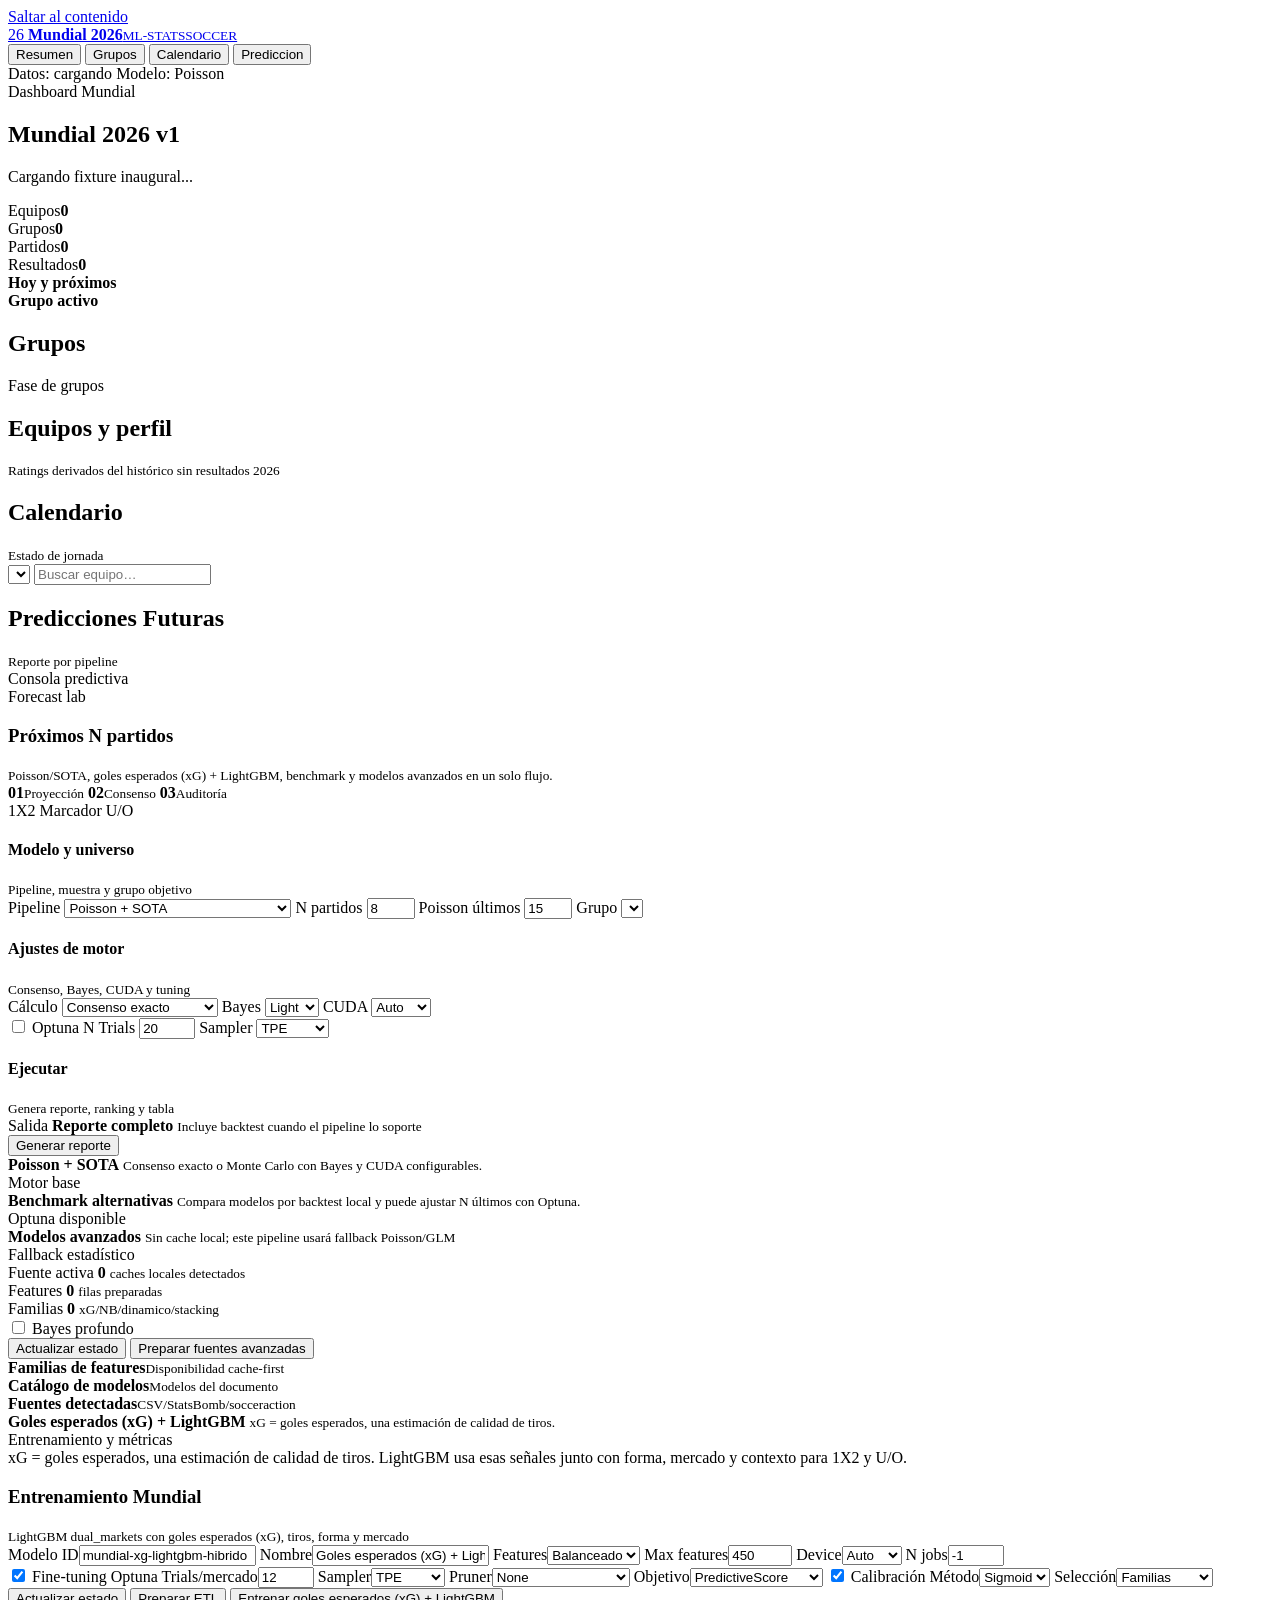
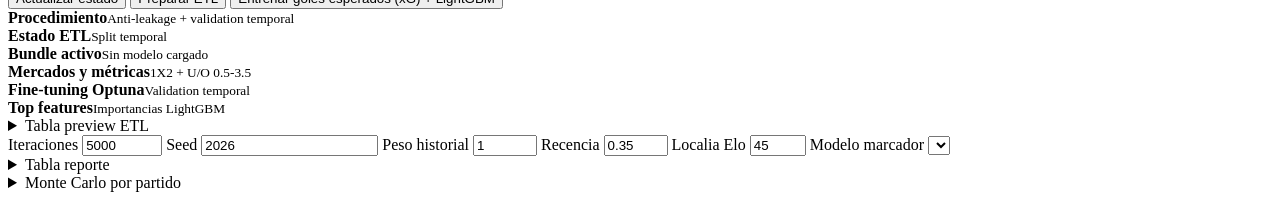
==== src/web/static/mundial.html @ a1cc036b "Improve Mundial prediction console layout" ====
<!doctype html>
<html lang="es">
<head>
  <meta charset="utf-8">
  <meta name="viewport" content="width=device-width, initial-scale=1">
  <title>Mundial 2026 | ML-STATSSOCCER</title>
  <link rel="stylesheet" href="/static/mundial.css?v=20260618-prediction-layout">
</head>
<body>
  <a class="skip-link" href="#main-content">Saltar al contenido</a>
  <header class="topbar">
    <a class="brand" href="/">
      <span class="brand-mark">26</span>
      <span><strong>Mundial 2026</strong><small>ML-STATSSOCCER</small></span>
    </a>
    <nav class="main-nav" aria-label="Secciones Mundial 2026">
      <button type="button" class="nav-pill active" data-section="resumen" aria-selected="true">Resumen</button>
      <button type="button" class="nav-pill" data-section="grupos" aria-selected="false">Grupos</button>
      <button type="button" class="nav-pill" data-section="fixtures" aria-selected="false">Calendario</button>
      <button type="button" class="nav-pill" data-section="predicciones" aria-selected="false">Prediccion</button>
    </nav>
    <div class="topbar-status" aria-label="Estado de datos">
      <span id="topbar-data-status">Datos: cargando</span>
      <span id="topbar-model-status">Modelo: Poisson</span>
    </div>
  </header>

  <main id="main-content">
    <section id="alert" class="alert hidden" aria-live="polite"></section>

    <section id="resumen" class="hero dashboard-hero section-block worldcup-view active section-shell">
      <div class="dashboard-hero-main">
        <div class="hero-copy">
          <span class="eyebrow">Dashboard Mundial</span>
          <h1>Mundial 2026 <span class="version-badge hero-version">v1</span></h1>
          <p id="hero-meta">Cargando fixture inaugural...</p>
          <div class="hero-match" id="hero-match"></div>
        </div>
        <div id="hero-countdown" class="dashboard-countdown"><span id="hero-countdown-vs"></span></div>
      </div>
      <aside class="hero-metrics dashboard-metrics">
        <div class="metric"><span>Equipos</span><strong id="metric-teams">0</strong></div>
        <div class="metric"><span>Grupos</span><strong id="metric-groups">0</strong></div>
        <div class="metric"><span>Partidos</span><strong id="metric-fixtures">0</strong></div>
        <div class="metric"><span>Resultados</span><strong id="metric-results">0</strong></div>
        <div id="hero-hardware" class="hero-hardware"></div>
      </aside>
      <div class="dashboard-bottom">
        <article class="overview-panel">
          <header><strong>Hoy y próximos</strong><small id="overview-next-source"></small></header>
          <div id="hero-next-grid" class="hero-next-grid"></div>
        </article>
        <article class="overview-panel">
          <header><strong>Grupo activo</strong><small id="overview-standings-source"></small></header>
          <div id="overview-standings" class="overview-standings"></div>
        </article>
      </div>
    </section>

    <section id="grupos" class="section-block worldcup-view section-shell groups-page">
      <div class="section-heading section-toolbar">
        <div class="section-heading-title">
          <h2>Grupos</h2>
          <small id="groups-source"></small>
        </div>
        <span class="section-chip">Fase de grupos</span>
      </div>
      <div id="groups-grid" class="groups-grid"></div>
      <div class="section-heading subheading section-toolbar">
        <div class="section-heading-title">
          <h2>Equipos y perfil</h2>
          <small>Ratings derivados del histórico sin resultados 2026</small>
        </div>
      </div>
      <div id="teams-grid" class="teams-grid"></div>
    </section>

    <section id="fixtures" class="section-block worldcup-view section-shell fixtures-page">
      <div class="section-heading section-toolbar">
        <div class="section-heading-title">
          <h2>Calendario</h2>
          <small id="fixtures-source" class="summary-strip">Estado de jornada</small>
        </div>
        <div class="filters">
          <select id="fixture-group-filter" name="fixture_group_filter" autocomplete="off"></select>
          <input id="fixture-search" name="fixture_search" autocomplete="off" placeholder="Buscar equipo…">
        </div>
      </div>
      <div id="fixtures-list" class="fixtures-list"></div>
    </section>

    <section id="predicciones" class="section-block worldcup-view section-shell prediction-page future-focus">
      <div class="section-heading section-toolbar">
        <div class="section-heading-title">
          <h2>Predicciones Futuras</h2>
          <small id="upcoming-summary">Reporte por pipeline</small>
        </div>
        <span class="section-chip">Consola predictiva</span>
      </div>
      <div class="prediction-dock clean-dock future-forecast-dock">
        <article class="future-command-card forecast-overview-card">
          <div class="forecast-kicker"><span></span>Forecast lab</div>
          <h3>Próximos N partidos</h3>
          <small>Poisson/SOTA, goles esperados (xG) + LightGBM, benchmark y modelos avanzados en un solo flujo.</small>
          <div class="forecast-status-grid" aria-label="Capas de predicción">
            <span><b>01</b><small>Proyección</small></span>
            <span><b>02</b><small>Consenso</small></span>
            <span><b>03</b><small>Auditoría</small></span>
          </div>
          <div class="future-command-badges" aria-label="Estado de corrida">
            <span>1X2</span>
            <span>Marcador</span>
            <span>U/O</span>
          </div>
        </article>
        <article class="future-control-card forecast-config-card">
          <header class="forecast-card-head">
            <h4>Modelo y universo</h4>
            <small>Pipeline, muestra y grupo objetivo</small>
          </header>
          <div class="forecast-control-grid">
            <label class="forecast-control-wide">Pipeline
              <select id="upcoming-pipeline-mode" name="upcoming_pipeline_mode" autocomplete="off"><option value="poisson_sota">Poisson + SOTA</option><option value="advanced_models">Modelos avanzados</option><option value="xg_lightgbm">Goles esperados (xG) + LightGBM</option><option value="alternatives_benchmark">Benchmark alternativas</option></select>
            </label>
            <label>N partidos
              <input id="upcoming-predict-limit" name="upcoming_predict_limit" autocomplete="off" type="number" min="1" max="72" step="1" value="8">
            </label>
            <label>Poisson últimos
              <input id="upcoming-poisson-recent-matches" name="upcoming_poisson_recent_matches" autocomplete="off" type="number" min="3" max="50" step="1" value="15">
            </label>
            <label class="forecast-control-wide">Grupo
              <select id="upcoming-group-filter" name="upcoming_group_filter" autocomplete="off"></select>
            </label>
          </div>
        </article>
        <article class="future-control-card forecast-engine-card">
          <header class="forecast-card-head">
            <h4>Ajustes de motor</h4>
            <small>Consenso, Bayes, CUDA y tuning</small>
          </header>
          <div id="upcoming-sota-controls" class="inline-control-row forecast-engine-grid">
            <label>Cálculo
              <select id="upcoming-sota-calculation-mode" name="upcoming_sota_calculation_mode" autocomplete="off"><option value="exact">Consenso exacto</option><option value="monte_carlo">Monte Carlo consenso</option></select>
            </label>
            <label>Bayes
              <select id="upcoming-bayes-profile" name="upcoming_bayes_profile" autocomplete="off"><option value="light">Light</option><option value="deep">Deep</option></select>
            </label>
            <label>CUDA
              <select id="upcoming-sota-device" name="upcoming_sota_device" autocomplete="off"><option value="auto">Auto</option><option value="cpu">CPU</option><option value="cuda">CUDA</option></select>
            </label>
          </div>
          <div id="upcoming-benchmark-controls" class="inline-control-row forecast-engine-grid hidden">
            <label class="check"><input id="upcoming-benchmark-tuning-enabled" name="upcoming_benchmark_tuning_enabled" type="checkbox"> Optuna N</label>
            <label>Trials
              <input id="upcoming-benchmark-tuning-trials" name="upcoming_benchmark_tuning_trials" autocomplete="off" type="number" min="1" max="100" step="1" value="20">
            </label>
            <label>Sampler
              <select id="upcoming-benchmark-tuning-sampler" name="upcoming_benchmark_tuning_sampler" autocomplete="off"><option value="tpe">TPE</option><option value="random">Random</option></select>
            </label>
          </div>
        </article>
        <article class="future-control-card future-run-card forecast-run-card">
          <header class="forecast-card-head">
            <h4>Ejecutar</h4>
            <small>Genera reporte, ranking y tabla</small>
          </header>
          <div class="forecast-run-summary">
            <span>Salida</span>
            <strong>Reporte completo</strong>
            <small>Incluye backtest cuando el pipeline lo soporte</small>
          </div>
          <button id="upcoming-predict-btn" class="primary" type="button">Generar reporte</button>
        </article>
      </div>
      <div class="pipeline-panels">
        <article id="pipeline-sota-panel" class="pipeline-panel pipeline-ready">
          <header class="pipeline-panel-head">
            <div>
              <strong>Poisson + SOTA</strong>
              <small>Consenso exacto o Monte Carlo con Bayes y CUDA configurables.</small>
            </div>
            <span class="pipeline-status-pill pipeline-ready">Motor base</span>
          </header>
        </article>
        <article id="pipeline-benchmark-panel" class="pipeline-panel pipeline-ready hidden">
          <header class="pipeline-panel-head">
            <div>
              <strong>Benchmark alternativas</strong>
              <small>Compara modelos por backtest local y puede ajustar N últimos con Optuna.</small>
            </div>
            <span class="pipeline-status-pill pipeline-ready">Optuna disponible</span>
          </header>
        </article>
        <article id="upcoming-advanced-panel" class="pipeline-panel pipeline-fallback hidden">
          <header class="pipeline-panel-head">
            <div>
              <strong>Modelos avanzados</strong>
              <small id="advanced-status-summary">Sin cache local; este pipeline usará fallback Poisson/GLM</small>
            </div>
            <span id="advanced-status-pill" class="pipeline-status-pill pipeline-fallback">Fallback estadístico</span>
          </header>
          <div class="pipeline-action-grid">
            <div class="advanced-lab-strip advanced-lab-compact">
              <article>
                <span>Fuente activa</span>
                <strong id="advanced-source-count">0</strong>
                <small>caches locales detectados</small>
              </article>
              <article>
                <span>Features</span>
                <strong id="advanced-feature-count">0</strong>
                <small>filas preparadas</small>
              </article>
              <article>
                <span>Familias</span>
                <strong id="advanced-family-count">0</strong>
                <small>xG/NB/dinamico/stacking</small>
              </article>
            </div>
            <div class="pipeline-action-card">
              <label class="check advanced-bayes-toggle hidden"><input id="upcoming-advanced-include-bayesian" name="upcoming_advanced_include_bayesian" type="checkbox"> Bayes profundo</label>
              <div class="actions-row">
                <button id="advanced-refresh-status" type="button">Actualizar estado</button>
                <button id="advanced-prepare-data" class="primary" type="button">Preparar fuentes avanzadas</button>
              </div>
            </div>
          </div>
          <div id="worldcup-advanced-progress" class="worldcup-progress hidden" aria-live="polite"></div>
          <div id="advanced-status-cards" class="report-summary-grid pipeline-summary-grid"></div>
          <div class="advanced-model-layout pipeline-details-grid">
            <article class="visual-panel compact-panel">
              <header><strong>Familias de features</strong><small>Disponibilidad cache-first</small></header>
              <div id="advanced-family-list" class="training-stack"></div>
            </article>
            <article class="visual-panel compact-panel">
              <header><strong>Catálogo de modelos</strong><small>Modelos del documento</small></header>
              <div id="advanced-model-catalog" class="training-stack"></div>
            </article>
            <article class="visual-panel compact-panel">
              <header><strong>Fuentes detectadas</strong><small>CSV/StatsBomb/socceraction</small></header>
              <div id="advanced-sources-list" class="training-stack"></div>
            </article>
          </div>
        </article>
        <article id="upcoming-xg-panel" class="pipeline-panel pipeline-missing hidden">
          <header class="pipeline-panel-head">
            <div>
              <strong>Goles esperados (xG) + LightGBM</strong>
              <small id="xg-lightgbm-summary">xG = goles esperados, una estimación de calidad de tiros.</small>
            </div>
            <span id="xg-status-pill" class="pipeline-status-pill pipeline-missing">Entrenamiento y métricas</span>
          </header>
          <div class="pipeline-microcopy">xG = goles esperados, una estimación de calidad de tiros. LightGBM usa esas señales junto con forma, mercado y contexto para 1X2 y U/O.</div>
          <div class="prediction-dock xg-training-dock pipeline-xg-training">
            <div>
              <h3>Entrenamiento Mundial</h3>
              <small>LightGBM dual_markets con goles esperados (xG), tiros, forma y mercado</small>
            </div>
            <label>Modelo ID<input id="xg-model-id" name="xg_model_id" autocomplete="off" value="mundial-xg-lightgbm-hibrido"></label>
            <label>Nombre<input id="xg-model-name" name="xg_model_name" autocomplete="off" value="Goles esperados (xG) + LightGBM Mundial 2026"></label>
            <label>Features<select id="xg-feature-profile" name="xg_feature_profile" autocomplete="off"><option value="balanced">Balanceado</option><option value="full">Completo</option></select></label>
            <label>Max features<input id="xg-max-features" name="xg_max_features" autocomplete="off" type="number" min="120" max="1200" step="10" value="450"></label>
            <label>Device<select id="xg-device" name="xg_device" autocomplete="off"><option value="auto">Auto</option><option value="cuda">CUDA</option><option value="cpu">CPU</option></select></label>
            <label>N jobs<input id="xg-n-jobs" name="xg_n_jobs" autocomplete="off" type="number" min="-1" max="128" step="1" value="-1"></label>
            <div class="inline-control-row">
              <label class="check"><input id="xg-tuning-enabled" name="xg_tuning_enabled" type="checkbox" checked> Fine-tuning Optuna</label>
              <label>Trials/mercado<input id="xg-n-trials" name="xg_n_trials" autocomplete="off" type="number" min="1" max="100" step="1" value="12"></label>
              <label>Sampler<select id="xg-optuna-sampler" name="xg_optuna_sampler" autocomplete="off"><option value="tpe">TPE</option><option value="random">Random</option><option value="cmaes">CMA-ES</option></select></label>
              <label>Pruner<select id="xg-optuna-pruner" name="xg_optuna_pruner" autocomplete="off"><option value="none">None</option><option value="median">Median</option><option value="successive-halving">Successive Halving</option></select></label>
              <label>Objetivo<select id="xg-objective" name="xg_objective" autocomplete="off"><option value="PredictiveScore">PredictiveScore</option><option value="F1">F1</option><option value="Accuracy">Accuracy</option><option value="Precision">Precision</option><option value="Recall">Recall</option><option value="BalancedAccuracy">BalancedAccuracy</option><option value="LogLoss">LogLoss</option><option value="Brier">Brier</option></select></label>
              <label class="check"><input id="xg-calibration-enabled" name="xg_calibration_enabled" type="checkbox" checked> Calibración</label>
              <label>Método<select id="xg-calibration-method" name="xg_calibration_method" autocomplete="off"><option value="sigmoid">Sigmoid</option><option value="isotonic">Isotonic</option></select></label>
              <label>Selección<select id="xg-feature-selection-mode" name="xg_feature_selection_mode" autocomplete="off"><option value="family_balanced">Familias</option><option value="supervised_model">Supervisada</option></select></label>
            </div>
            <div class="actions-row training-actions">
              <button id="xg-refresh-status" type="button">Actualizar estado</button>
              <button id="xg-prepare-etl" type="button">Preparar ETL</button>
              <button id="xg-train" class="primary" type="button">Entrenar goles esperados (xG) + LightGBM</button>
            </div>
          </div>
          <div id="worldcup-xg-progress" class="worldcup-progress hidden"></div>
          <div id="xg-status-cards" class="report-summary-grid pipeline-summary-grid"></div>
          <div class="model-flow pipeline-details-grid two">
            <article class="visual-panel training-band">
              <header><strong>Procedimiento</strong><small>Anti-leakage + validation temporal</small></header>
              <div id="xg-training-steps" class="etl-flow"></div>
            </article>
            <article class="visual-panel training-band">
              <header><strong>Estado ETL</strong><small id="xg-etl-subtitle">Split temporal</small></header>
              <div id="xg-etl-flow" class="etl-flow"></div>
            </article>
          </div>
          <div class="model-management-grid pipeline-details-grid two">
            <article class="visual-panel compact-panel">
              <header><strong>Bundle activo</strong><small id="xg-model-subtitle">Sin modelo cargado</small></header>
              <div id="xg-model-state" class="training-stack"></div>
            </article>
            <article class="visual-panel compact-panel">
              <header><strong>Mercados y métricas</strong><small id="xg-market-subtitle">1X2 + U/O 0.5-3.5</small></header>
              <div id="xg-market-metrics" class="training-stack"></div>
            </article>
          </div>
          <div class="training-inline-grid pipeline-details-grid two">
            <article class="visual-panel">
              <header><strong>Fine-tuning Optuna</strong><small id="xg-tuning-subtitle">Validation temporal</small></header>
              <div id="xg-tuning-flow" class="tuning-steps"></div>
            </article>
            <article class="visual-panel">
              <header><strong>Top features</strong><small>Importancias LightGBM</small></header>
              <div id="xg-feature-importance" class="training-stack"></div>
            </article>
          </div>
          <details class="data-drawer">
            <summary>Tabla preview ETL</summary>
            <div id="xg-preview-table"></div>
          </details>
        </article>
      </div>
      <div class="control-grid compact-controls upcoming-advanced-controls future-advanced-controls forecast-advanced-tuning">
        <label>Iteraciones
          <input id="sim-iterations" name="sim_iterations" autocomplete="off" type="number" min="100" max="100000" step="1000" value="5000">
        </label>
        <label>Seed
          <input id="sim-seed" name="sim_seed" autocomplete="off" type="number" value="2026">
        </label>
        <label>Peso historial
          <input id="sim-history-weight" name="sim_history_weight" autocomplete="off" type="number" min="0.2" max="2" step="0.05" value="1">
        </label>
        <label>Recencia
          <input id="sim-recency-weight" name="sim_recency_weight" autocomplete="off" type="number" min="0" max="1" step="0.05" value="0.35">
        </label>
        <label>Localia Elo
          <input id="sim-host-advantage" name="sim_host_advantage" autocomplete="off" type="number" min="0" max="120" step="5" value="45">
        </label>
        <label class="hidden">Modelo marcador
          <select id="sim-score-model" name="sim_score_model" autocomplete="off"></select>
        </label>
        <input id="sim-max-goals" name="sim_max_goals" type="hidden" value="10">
        <input id="sim-poisson-recent-matches" name="sim_poisson_recent_matches" type="hidden" value="15">
      </div>
      <div id="worldcup-upcoming-progress" class="worldcup-progress hidden" aria-live="polite"></div>
      <div id="upcoming-report" class="upcoming-report"></div>
      <div id="upcoming-predictions" class="upcoming-grid"></div>
      <details class="data-drawer">
        <summary>Tabla reporte</summary>
        <div id="upcoming-predictions-table"></div>
      </details>
      <details class="data-drawer prediction-simulation-drawer">
        <summary>Monte Carlo por partido</summary>
        <div class="simulation-layout">
          <article class="visual-panel simulation-control-panel">
            <header>
              <h3>Próximos partidos</h3>
              <small id="model-source">Poisson contextual por fixture</small>
            </header>
            <div class="control-grid compact-controls simulation-grid">
              <label>N próximos<input id="sim-match-limit" name="sim_match_limit" autocomplete="off" type="number" min="1" max="72" step="1" value="8"></label>
              <label>Grupo<select id="sim-group-filter" name="sim_group_filter" autocomplete="off"></select></label>
            </div>
            <div class="actions-row simulation-actions">
              <button id="simulate-poisson-btn" class="primary" type="button">Simular próximos partidos</button>
            </div>
            <div id="worldcup-simulation-progress" class="worldcup-progress hidden"></div>
            <div id="simulation-summary" class="status-strip"></div>
          </article>
        </div>
        <div id="match-simulation-grid" class="upcoming-grid monte-carlo-grid"></div>
        <details class="data-drawer simulation-table-drawer">
          <summary>Tabla Monte Carlo por partido</summary>
          <div id="match-simulation-table"></div>
        </details>
      </details>
    </section>
  </main>

  <script src="/static/mundial.js?v=20260618-prediction-layout"></script>
</body>
</html>
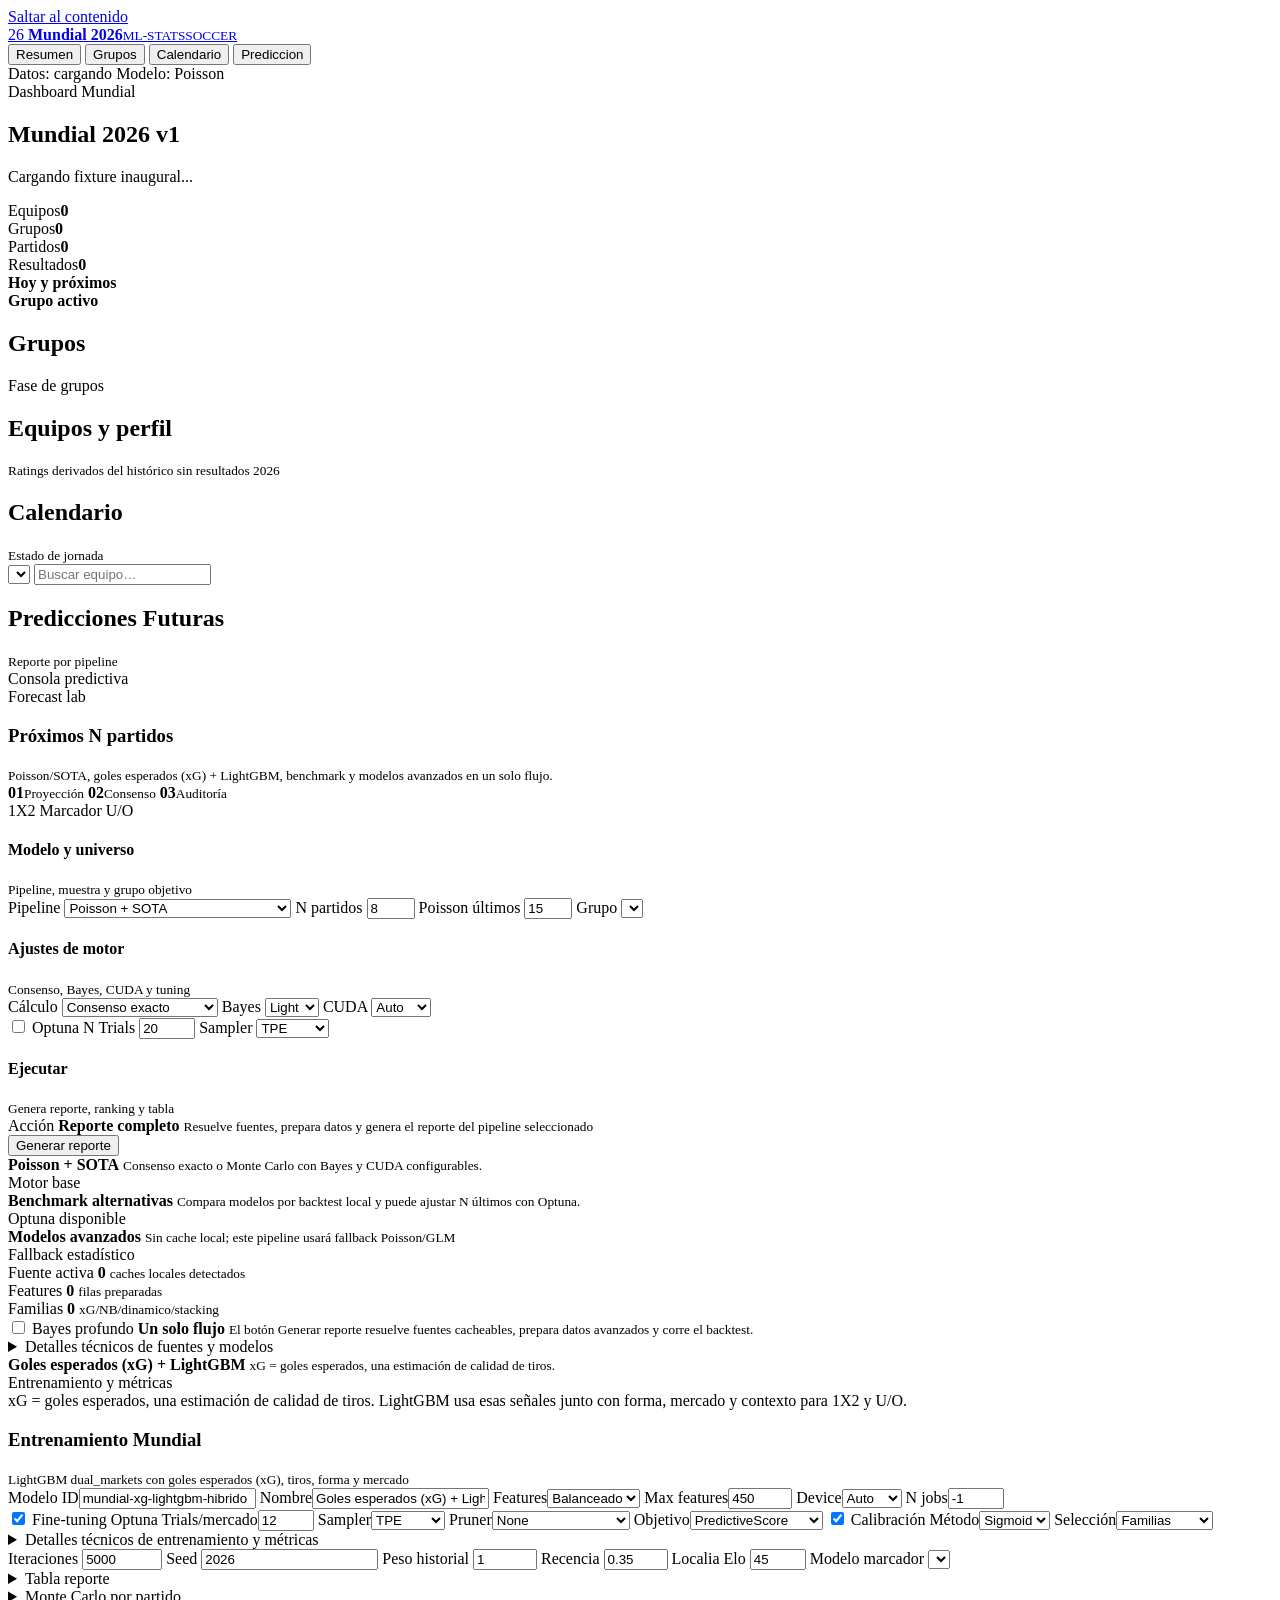
==== commit 6f330824: "Unify Mundial prediction report flow" ====
--- a/src/web/static/mundial.html
+++ b/src/web/static/mundial.html
@@ -165,9 +165,9 @@
             <small>Genera reporte, ranking y tabla</small>
           </header>
           <div class="forecast-run-summary">
-            <span>Salida</span>
-            <strong>Reporte completo</strong>
-            <small>Incluye backtest cuando el pipeline lo soporte</small>
+            <span>Acción</span>
+            <strong id="upcoming-run-title">Reporte completo</strong>
+            <small id="upcoming-run-copy">Resuelve fuentes, prepara datos y genera el reporte del pipeline seleccionado</small>
           </div>
           <button id="upcoming-predict-btn" class="primary" type="button">Generar reporte</button>
         </article>
@@ -217,17 +217,16 @@
                 <small>xG/NB/dinamico/stacking</small>
               </article>
             </div>
-            <div class="pipeline-action-card">
+            <div class="pipeline-action-card pipeline-single-action-note">
               <label class="check advanced-bayes-toggle hidden"><input id="upcoming-advanced-include-bayesian" name="upcoming_advanced_include_bayesian" type="checkbox"> Bayes profundo</label>
-              <div class="actions-row">
-                <button id="advanced-refresh-status" type="button">Actualizar estado</button>
-                <button id="advanced-prepare-data" class="primary" type="button">Preparar fuentes avanzadas</button>
-              </div>
-            </div>
-          </div>
-          <div id="worldcup-advanced-progress" class="worldcup-progress hidden" aria-live="polite"></div>
+              <strong>Un solo flujo</strong>
+              <small>El botón Generar reporte resuelve fuentes cacheables, prepara datos avanzados y corre el backtest.</small>
+            </div>
+          </div>
           <div id="advanced-status-cards" class="report-summary-grid pipeline-summary-grid"></div>
-          <div class="advanced-model-layout pipeline-details-grid">
+          <details class="pipeline-technical-drawer">
+            <summary>Detalles técnicos de fuentes y modelos</summary>
+            <div class="advanced-model-layout pipeline-details-grid">
             <article class="visual-panel compact-panel">
               <header><strong>Familias de features</strong><small>Disponibilidad cache-first</small></header>
               <div id="advanced-family-list" class="training-stack"></div>
@@ -240,7 +239,8 @@
               <header><strong>Fuentes detectadas</strong><small>CSV/StatsBomb/socceraction</small></header>
               <div id="advanced-sources-list" class="training-stack"></div>
             </article>
-          </div>
+            </div>
+          </details>
         </article>
         <article id="upcoming-xg-panel" class="pipeline-panel pipeline-missing hidden">
           <header class="pipeline-panel-head">
@@ -272,14 +272,10 @@
               <label>Método<select id="xg-calibration-method" name="xg_calibration_method" autocomplete="off"><option value="sigmoid">Sigmoid</option><option value="isotonic">Isotonic</option></select></label>
               <label>Selección<select id="xg-feature-selection-mode" name="xg_feature_selection_mode" autocomplete="off"><option value="family_balanced">Familias</option><option value="supervised_model">Supervisada</option></select></label>
             </div>
-            <div class="actions-row training-actions">
-              <button id="xg-refresh-status" type="button">Actualizar estado</button>
-              <button id="xg-prepare-etl" type="button">Preparar ETL</button>
-              <button id="xg-train" class="primary" type="button">Entrenar goles esperados (xG) + LightGBM</button>
-            </div>
-          </div>
-          <div id="worldcup-xg-progress" class="worldcup-progress hidden"></div>
+          </div>
           <div id="xg-status-cards" class="report-summary-grid pipeline-summary-grid"></div>
+          <details class="pipeline-technical-drawer">
+            <summary>Detalles técnicos de entrenamiento y métricas</summary>
           <div class="model-flow pipeline-details-grid two">
             <article class="visual-panel training-band">
               <header><strong>Procedimiento</strong><small>Anti-leakage + validation temporal</small></header>
@@ -313,6 +309,7 @@
           <details class="data-drawer">
             <summary>Tabla preview ETL</summary>
             <div id="xg-preview-table"></div>
+          </details>
           </details>
         </article>
       </div>
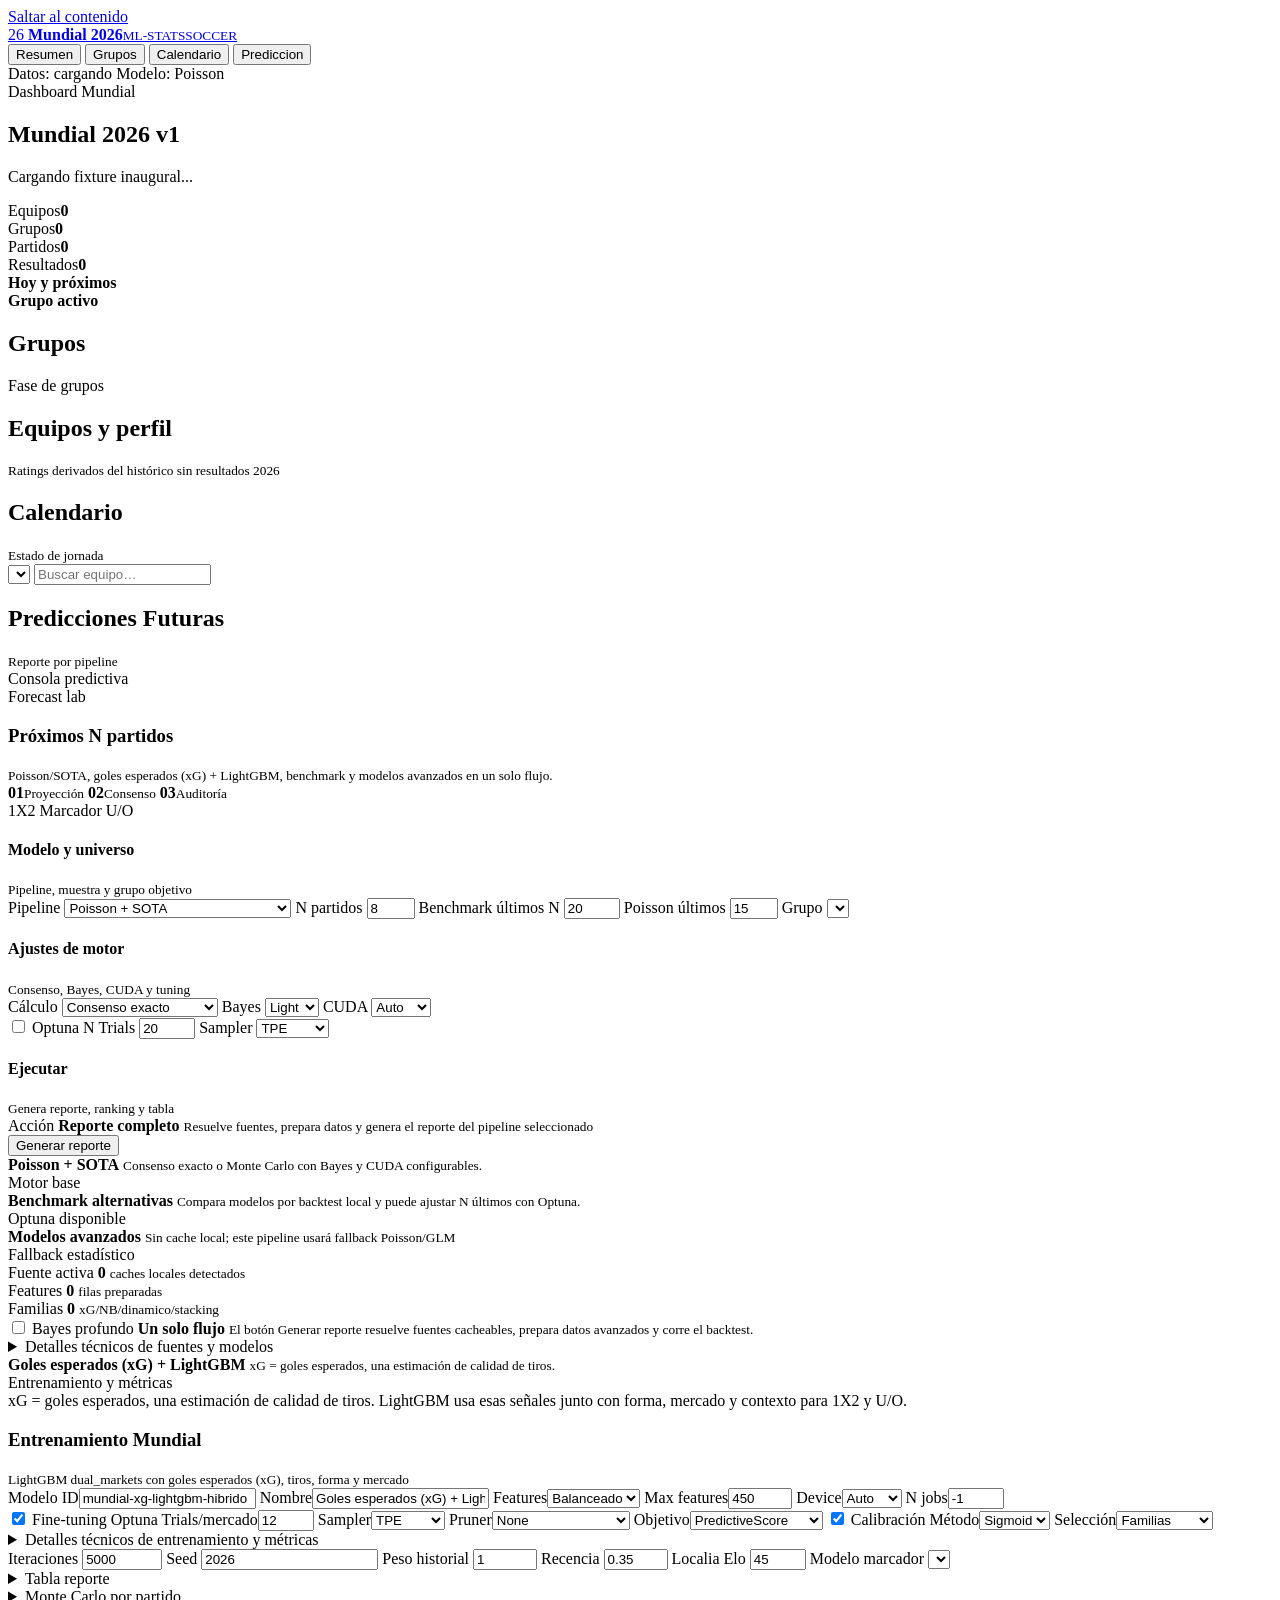
==== commit c8475ead: "Show benchmark across all prediction pipelines" ====
--- a/src/web/static/mundial.html
+++ b/src/web/static/mundial.html
@@ -125,6 +125,9 @@
             <label>N partidos
               <input id="upcoming-predict-limit" name="upcoming_predict_limit" autocomplete="off" type="number" min="1" max="72" step="1" value="8">
             </label>
+            <label>Benchmark últimos N
+              <input id="upcoming-backtest-last-n" name="upcoming_backtest_last_n" autocomplete="off" type="number" min="5" max="100" step="1" value="20">
+            </label>
             <label>Poisson últimos
               <input id="upcoming-poisson-recent-matches" name="upcoming_poisson_recent_matches" autocomplete="off" type="number" min="3" max="50" step="1" value="15">
             </label>
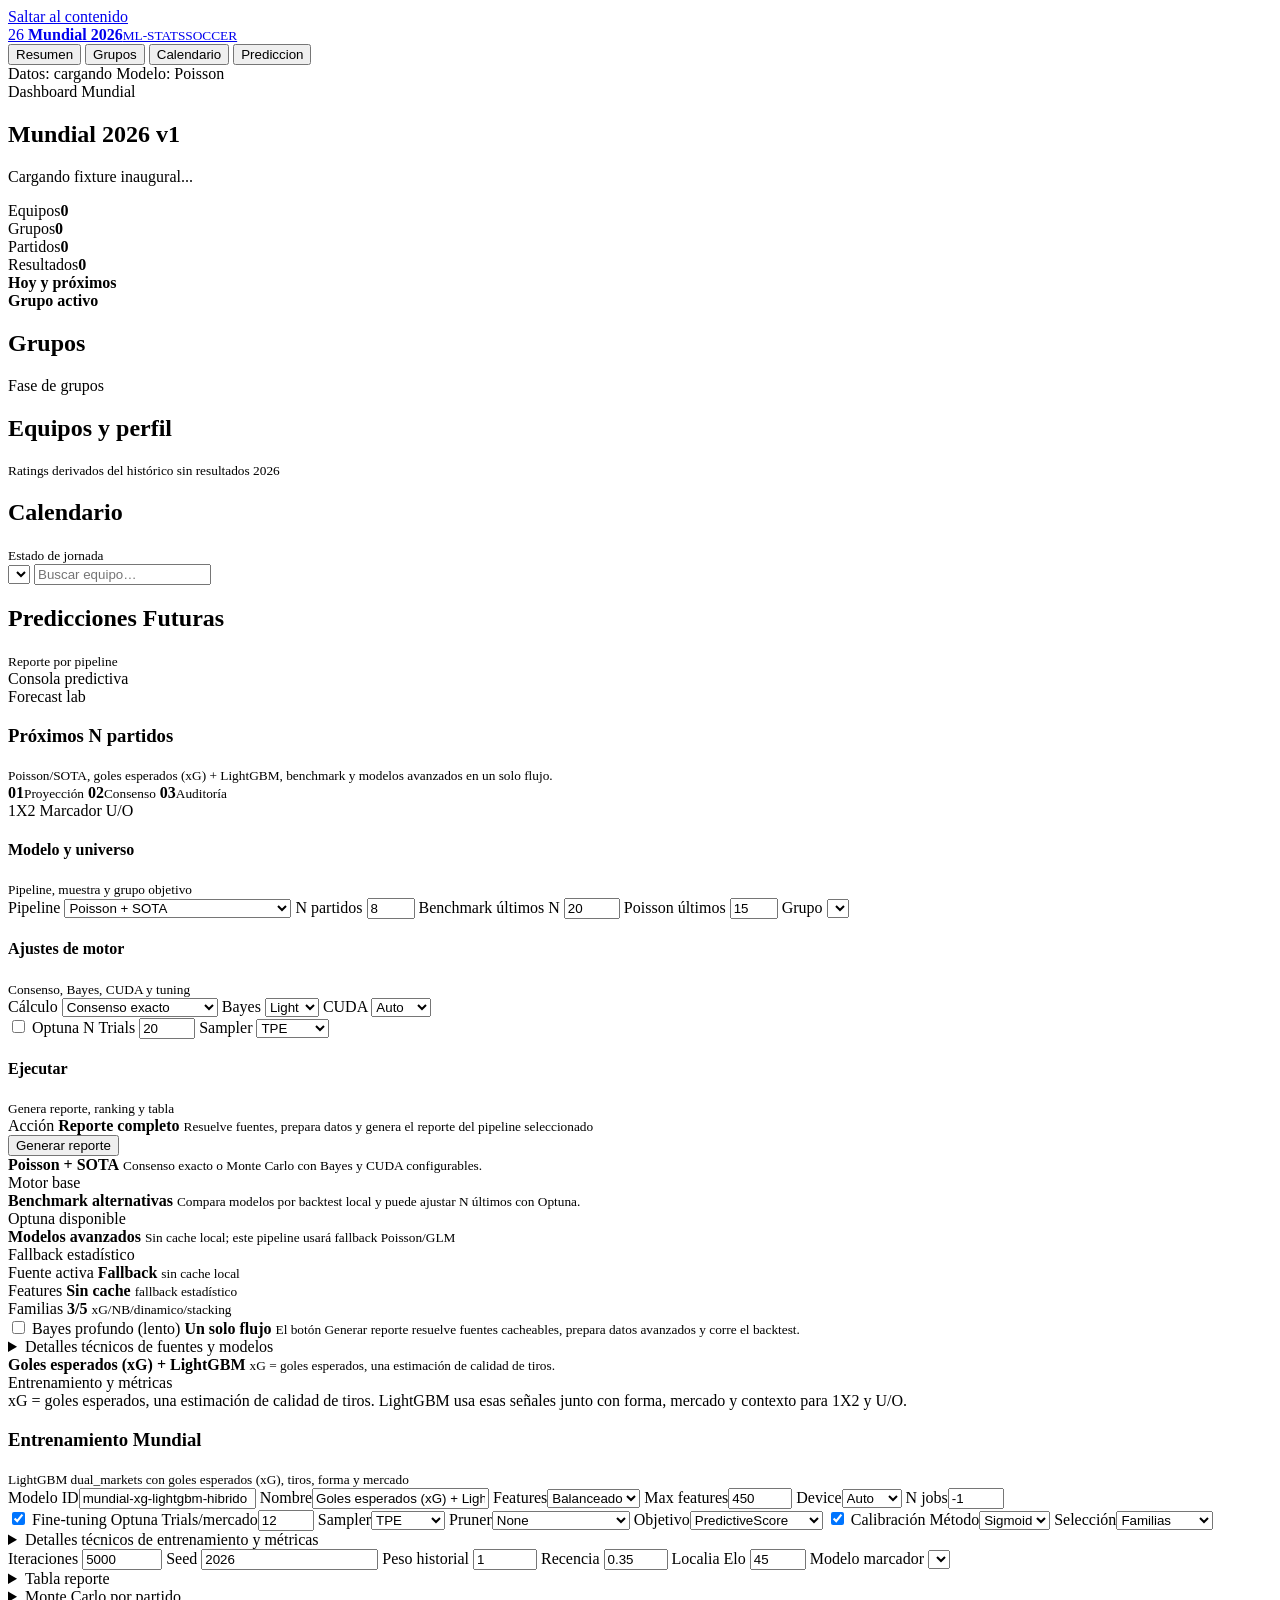
==== commit 4586cecf: "Make advanced pipeline default to fast fallback" ====
--- a/src/web/static/mundial.html
+++ b/src/web/static/mundial.html
@@ -206,22 +206,22 @@
             <div class="advanced-lab-strip advanced-lab-compact">
               <article>
                 <span>Fuente activa</span>
-                <strong id="advanced-source-count">0</strong>
-                <small>caches locales detectados</small>
+                <strong id="advanced-source-count">Fallback</strong>
+                <small>sin cache local</small>
               </article>
               <article>
                 <span>Features</span>
-                <strong id="advanced-feature-count">0</strong>
-                <small>filas preparadas</small>
+                <strong id="advanced-feature-count">Sin cache</strong>
+                <small>fallback estadístico</small>
               </article>
               <article>
                 <span>Familias</span>
-                <strong id="advanced-family-count">0</strong>
+                <strong id="advanced-family-count">3/5</strong>
                 <small>xG/NB/dinamico/stacking</small>
               </article>
             </div>
             <div class="pipeline-action-card pipeline-single-action-note">
-              <label class="check advanced-bayes-toggle hidden"><input id="upcoming-advanced-include-bayesian" name="upcoming_advanced_include_bayesian" type="checkbox"> Bayes profundo</label>
+              <label class="check advanced-bayes-toggle hidden"><input id="upcoming-advanced-include-bayesian" name="upcoming_advanced_include_bayesian" type="checkbox"> Bayes profundo (lento)</label>
               <strong>Un solo flujo</strong>
               <small>El botón Generar reporte resuelve fuentes cacheables, prepara datos avanzados y corre el backtest.</small>
             </div>
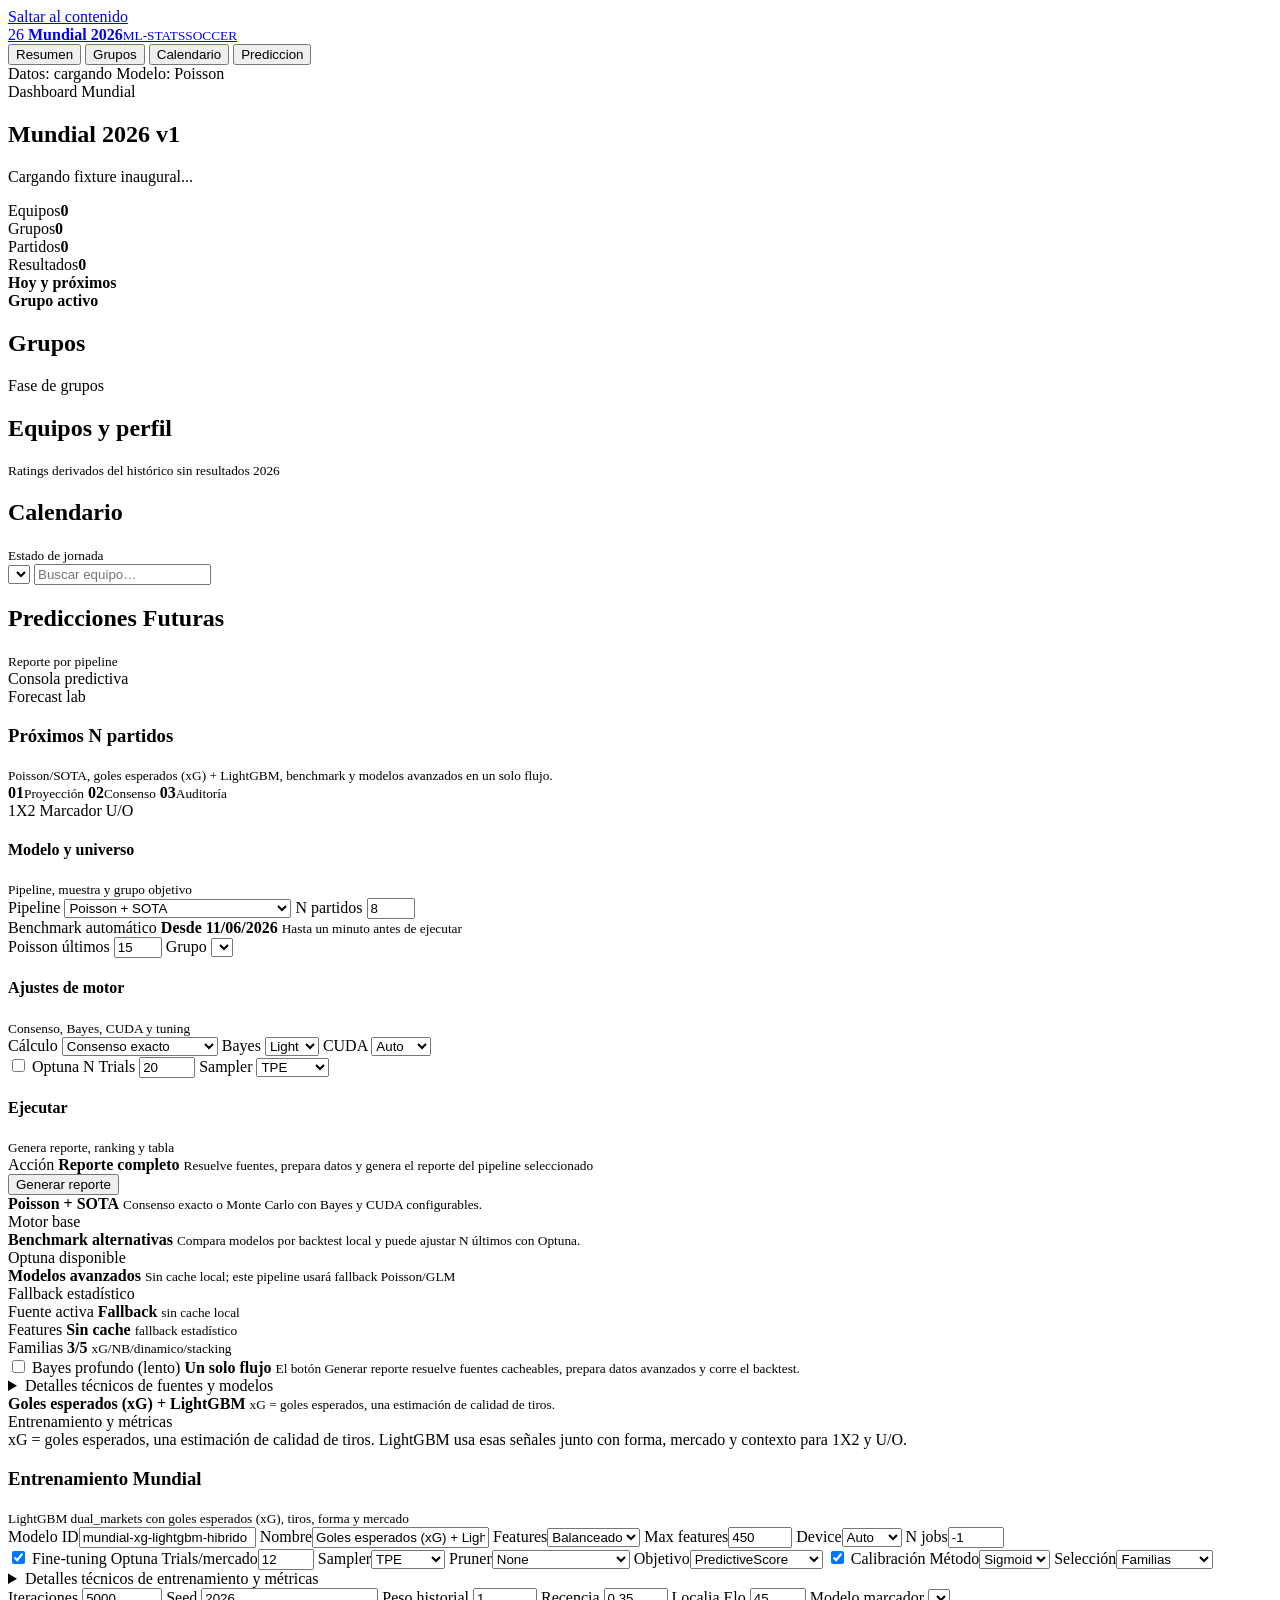
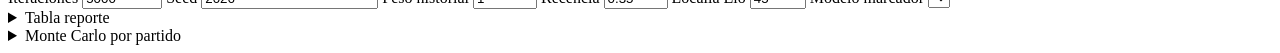
==== commit 65cf07b1: "Use automatic World Cup benchmark window" ====
--- a/src/web/static/mundial.html
+++ b/src/web/static/mundial.html
@@ -125,9 +125,11 @@
             <label>N partidos
               <input id="upcoming-predict-limit" name="upcoming_predict_limit" autocomplete="off" type="number" min="1" max="72" step="1" value="8">
             </label>
-            <label>Benchmark últimos N
-              <input id="upcoming-backtest-last-n" name="upcoming_backtest_last_n" autocomplete="off" type="number" min="5" max="100" step="1" value="20">
-            </label>
+            <div class="forecast-readonly-control" aria-label="Benchmark automático">
+              <span>Benchmark automático</span>
+              <strong>Desde 11/06/2026</strong>
+              <small>Hasta un minuto antes de ejecutar</small>
+            </div>
             <label>Poisson últimos
               <input id="upcoming-poisson-recent-matches" name="upcoming_poisson_recent_matches" autocomplete="off" type="number" min="3" max="50" step="1" value="15">
             </label>
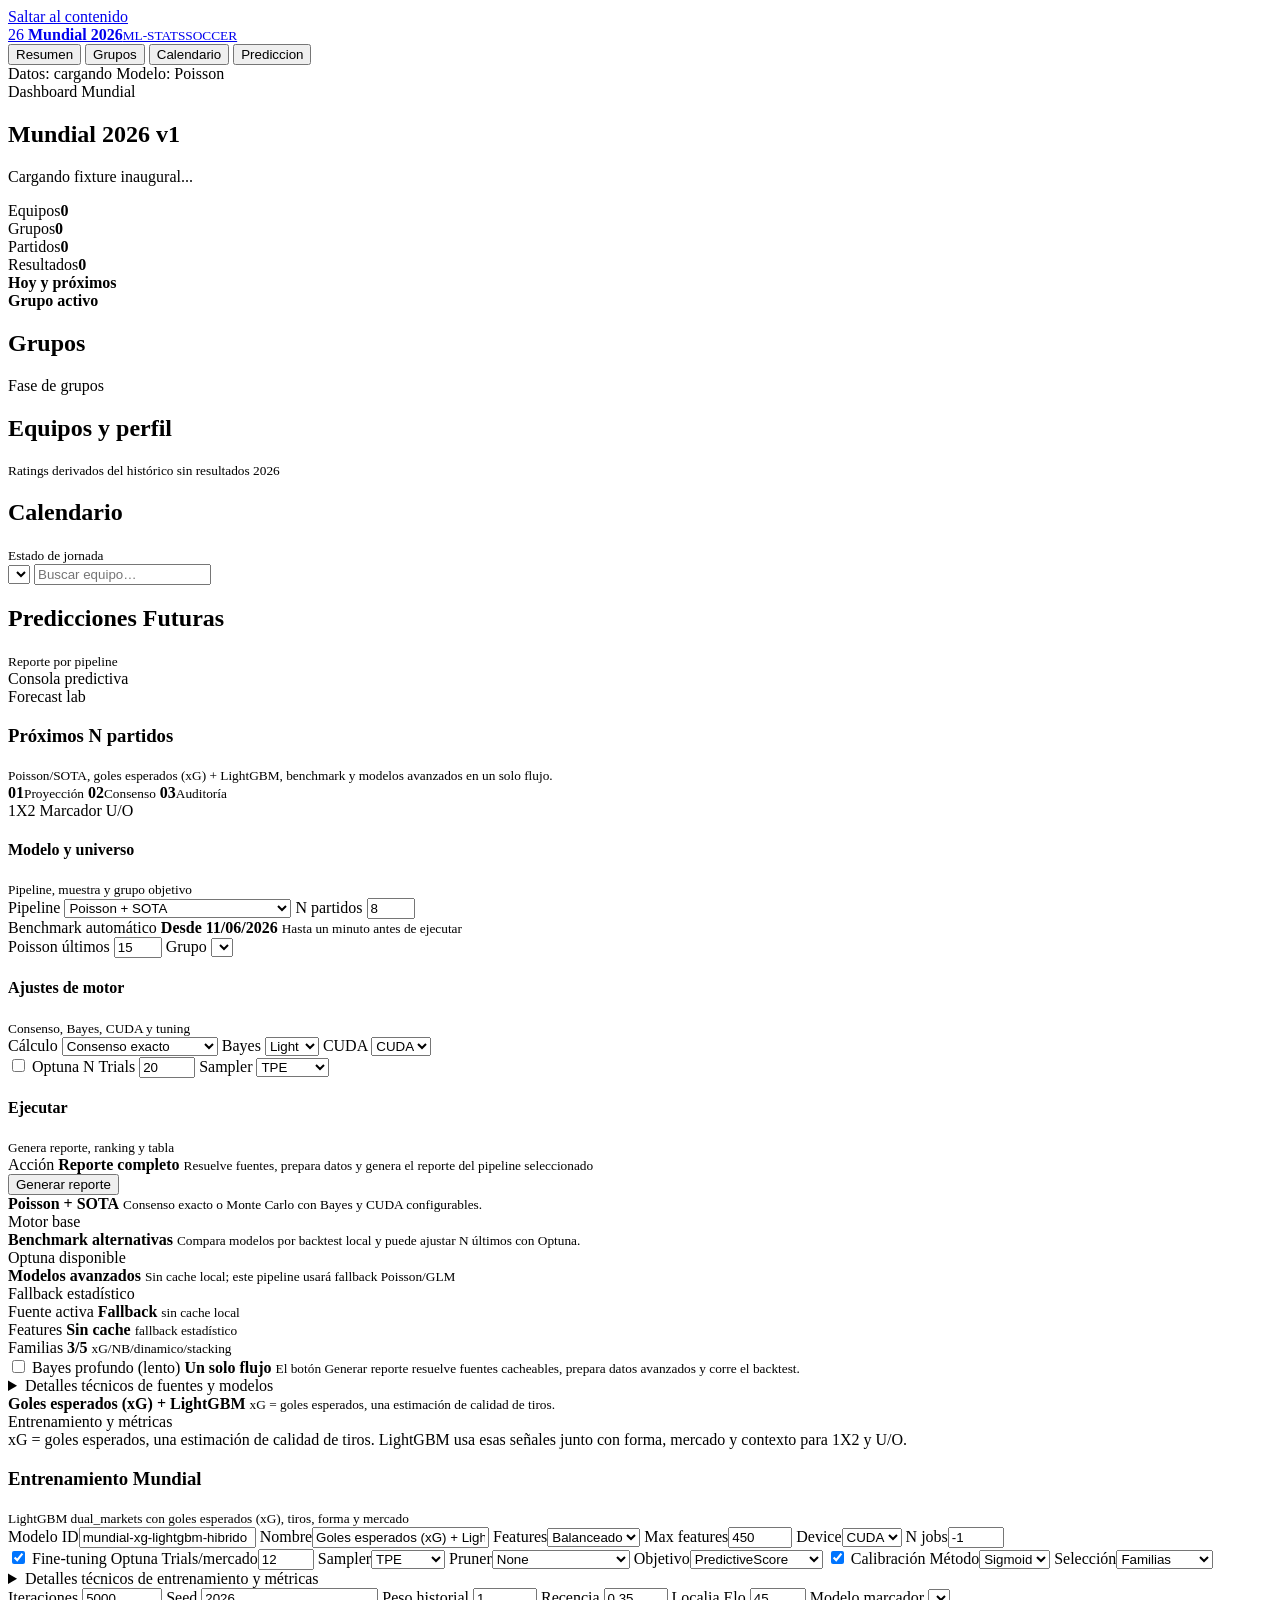
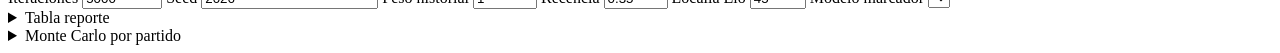
==== commit f007773d: "Prefer CUDA across World Cup pipelines" ====
--- a/src/web/static/mundial.html
+++ b/src/web/static/mundial.html
@@ -151,7 +151,7 @@
               <select id="upcoming-bayes-profile" name="upcoming_bayes_profile" autocomplete="off"><option value="light">Light</option><option value="deep">Deep</option></select>
             </label>
             <label>CUDA
-              <select id="upcoming-sota-device" name="upcoming_sota_device" autocomplete="off"><option value="auto">Auto</option><option value="cpu">CPU</option><option value="cuda">CUDA</option></select>
+              <select id="upcoming-sota-device" name="upcoming_sota_device" autocomplete="off"><option value="cuda" selected>CUDA</option><option value="auto">Auto</option><option value="cpu">CPU</option></select>
             </label>
           </div>
           <div id="upcoming-benchmark-controls" class="inline-control-row forecast-engine-grid hidden">
@@ -265,7 +265,7 @@
             <label>Nombre<input id="xg-model-name" name="xg_model_name" autocomplete="off" value="Goles esperados (xG) + LightGBM Mundial 2026"></label>
             <label>Features<select id="xg-feature-profile" name="xg_feature_profile" autocomplete="off"><option value="balanced">Balanceado</option><option value="full">Completo</option></select></label>
             <label>Max features<input id="xg-max-features" name="xg_max_features" autocomplete="off" type="number" min="120" max="1200" step="10" value="450"></label>
-            <label>Device<select id="xg-device" name="xg_device" autocomplete="off"><option value="auto">Auto</option><option value="cuda">CUDA</option><option value="cpu">CPU</option></select></label>
+            <label>Device<select id="xg-device" name="xg_device" autocomplete="off"><option value="cuda" selected>CUDA</option><option value="auto">Auto</option><option value="cpu">CPU</option></select></label>
             <label>N jobs<input id="xg-n-jobs" name="xg_n_jobs" autocomplete="off" type="number" min="-1" max="128" step="1" value="-1"></label>
             <div class="inline-control-row">
               <label class="check"><input id="xg-tuning-enabled" name="xg_tuning_enabled" type="checkbox" checked> Fine-tuning Optuna</label>
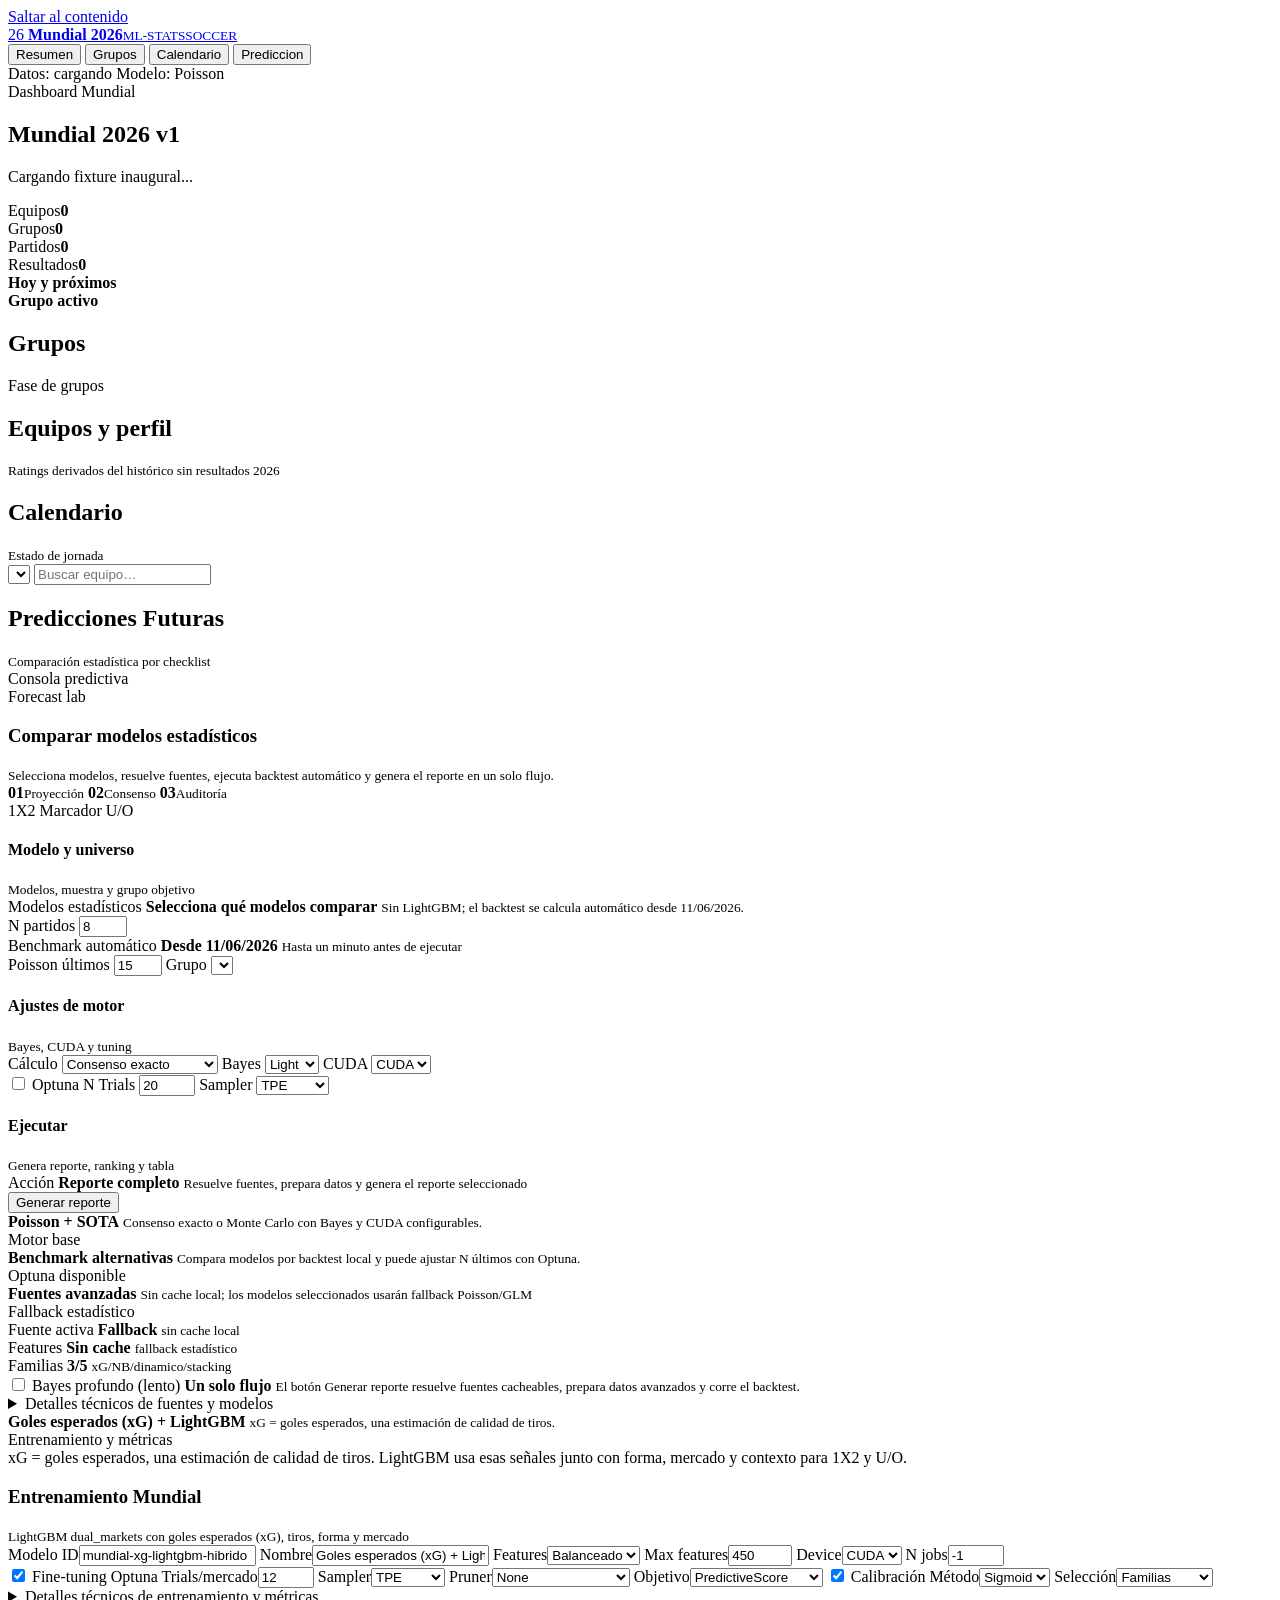
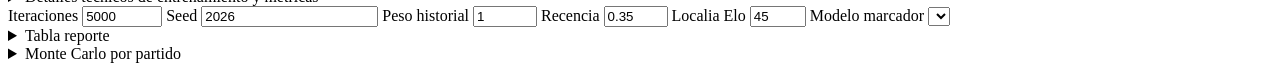
==== commit 686695fa: "Unify World Cup model selection" ====
--- a/src/web/static/mundial.html
+++ b/src/web/static/mundial.html
@@ -93,15 +93,15 @@
       <div class="section-heading section-toolbar">
         <div class="section-heading-title">
           <h2>Predicciones Futuras</h2>
-          <small id="upcoming-summary">Reporte por pipeline</small>
+          <small id="upcoming-summary">Comparación estadística por checklist</small>
         </div>
         <span class="section-chip">Consola predictiva</span>
       </div>
       <div class="prediction-dock clean-dock future-forecast-dock">
         <article class="future-command-card forecast-overview-card">
           <div class="forecast-kicker"><span></span>Forecast lab</div>
-          <h3>Próximos N partidos</h3>
-          <small>Poisson/SOTA, goles esperados (xG) + LightGBM, benchmark y modelos avanzados en un solo flujo.</small>
+          <h3>Comparar modelos estadísticos</h3>
+          <small>Selecciona modelos, resuelve fuentes, ejecuta backtest automático y genera el reporte en un solo flujo.</small>
           <div class="forecast-status-grid" aria-label="Capas de predicción">
             <span><b>01</b><small>Proyección</small></span>
             <span><b>02</b><small>Consenso</small></span>
@@ -116,12 +116,18 @@
         <article class="future-control-card forecast-config-card">
           <header class="forecast-card-head">
             <h4>Modelo y universo</h4>
-            <small>Pipeline, muestra y grupo objetivo</small>
+            <small>Modelos, muestra y grupo objetivo</small>
           </header>
           <div class="forecast-control-grid">
-            <label class="forecast-control-wide">Pipeline
-              <select id="upcoming-pipeline-mode" name="upcoming_pipeline_mode" autocomplete="off"><option value="poisson_sota">Poisson + SOTA</option><option value="advanced_models">Modelos avanzados</option><option value="xg_lightgbm">Goles esperados (xG) + LightGBM</option><option value="alternatives_benchmark">Benchmark alternativas</option></select>
-            </label>
+            <input id="upcoming-pipeline-mode" name="upcoming_pipeline_mode" type="hidden" value="model_checklist">
+            <div class="model-checklist-control forecast-control-wide">
+              <div>
+                <span>Modelos estadísticos</span>
+                <strong>Selecciona qué modelos comparar</strong>
+                <small>Sin LightGBM; el backtest se calcula automático desde 11/06/2026.</small>
+              </div>
+              <div id="upcoming-model-checklist" class="model-checklist-grid"></div>
+            </div>
             <label>N partidos
               <input id="upcoming-predict-limit" name="upcoming_predict_limit" autocomplete="off" type="number" min="1" max="72" step="1" value="8">
             </label>
@@ -141,7 +147,7 @@
         <article class="future-control-card forecast-engine-card">
           <header class="forecast-card-head">
             <h4>Ajustes de motor</h4>
-            <small>Consenso, Bayes, CUDA y tuning</small>
+            <small>Bayes, CUDA y tuning</small>
           </header>
           <div id="upcoming-sota-controls" class="inline-control-row forecast-engine-grid">
             <label>Cálculo
@@ -172,7 +178,7 @@
           <div class="forecast-run-summary">
             <span>Acción</span>
             <strong id="upcoming-run-title">Reporte completo</strong>
-            <small id="upcoming-run-copy">Resuelve fuentes, prepara datos y genera el reporte del pipeline seleccionado</small>
+            <small id="upcoming-run-copy">Resuelve fuentes, prepara datos y genera el reporte seleccionado</small>
           </div>
           <button id="upcoming-predict-btn" class="primary" type="button">Generar reporte</button>
         </article>
@@ -199,8 +205,8 @@
         <article id="upcoming-advanced-panel" class="pipeline-panel pipeline-fallback hidden">
           <header class="pipeline-panel-head">
             <div>
-              <strong>Modelos avanzados</strong>
-              <small id="advanced-status-summary">Sin cache local; este pipeline usará fallback Poisson/GLM</small>
+              <strong>Fuentes avanzadas</strong>
+              <small id="advanced-status-summary">Sin cache local; los modelos seleccionados usarán fallback Poisson/GLM</small>
             </div>
             <span id="advanced-status-pill" class="pipeline-status-pill pipeline-fallback">Fallback estadístico</span>
           </header>
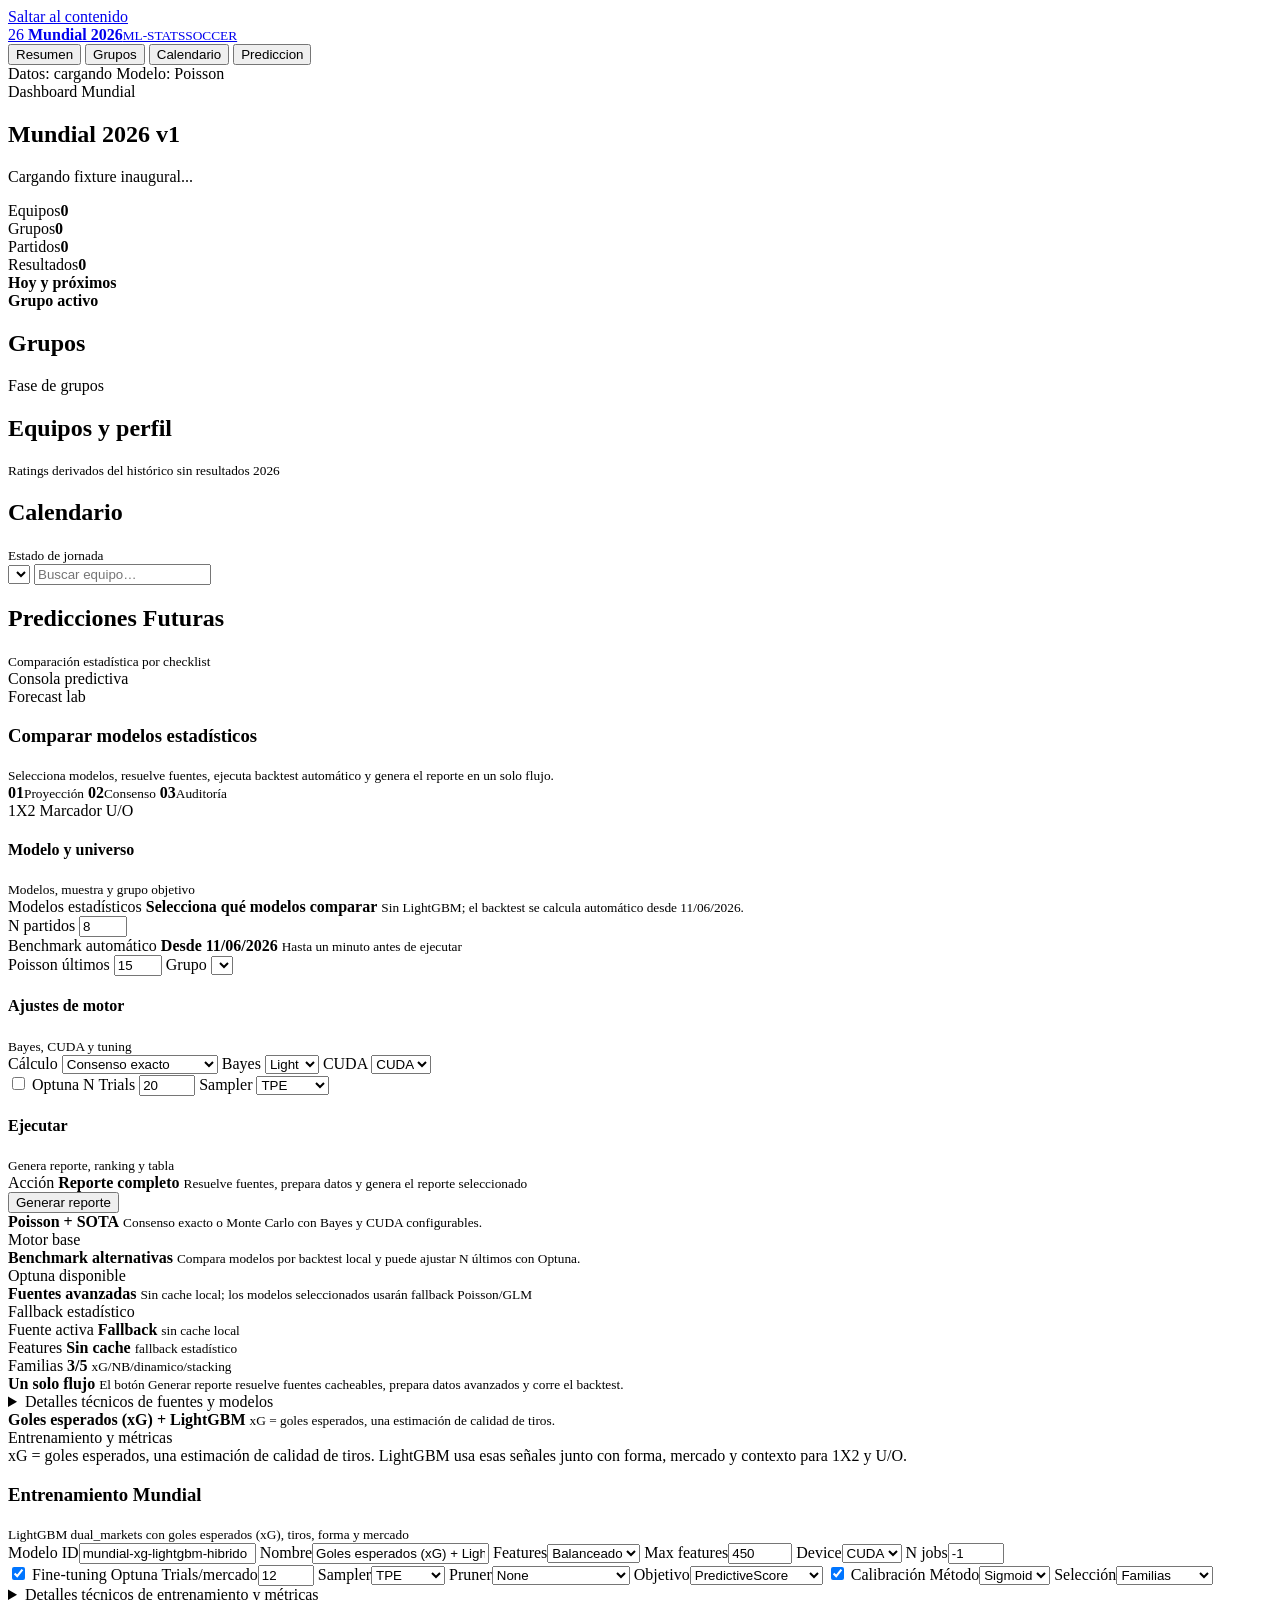
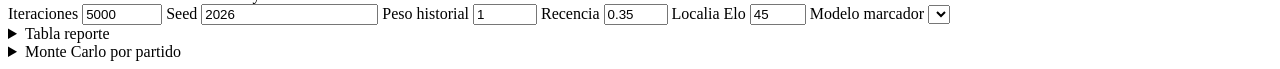
==== commit 4b3b07f4: "Disable slow Mundial Bayesian reports" ====
--- a/src/web/static/mundial.html
+++ b/src/web/static/mundial.html
@@ -229,7 +229,6 @@
               </article>
             </div>
             <div class="pipeline-action-card pipeline-single-action-note">
-              <label class="check advanced-bayes-toggle hidden"><input id="upcoming-advanced-include-bayesian" name="upcoming_advanced_include_bayesian" type="checkbox"> Bayes profundo (lento)</label>
               <strong>Un solo flujo</strong>
               <small>El botón Generar reporte resuelve fuentes cacheables, prepara datos avanzados y corre el backtest.</small>
             </div>
